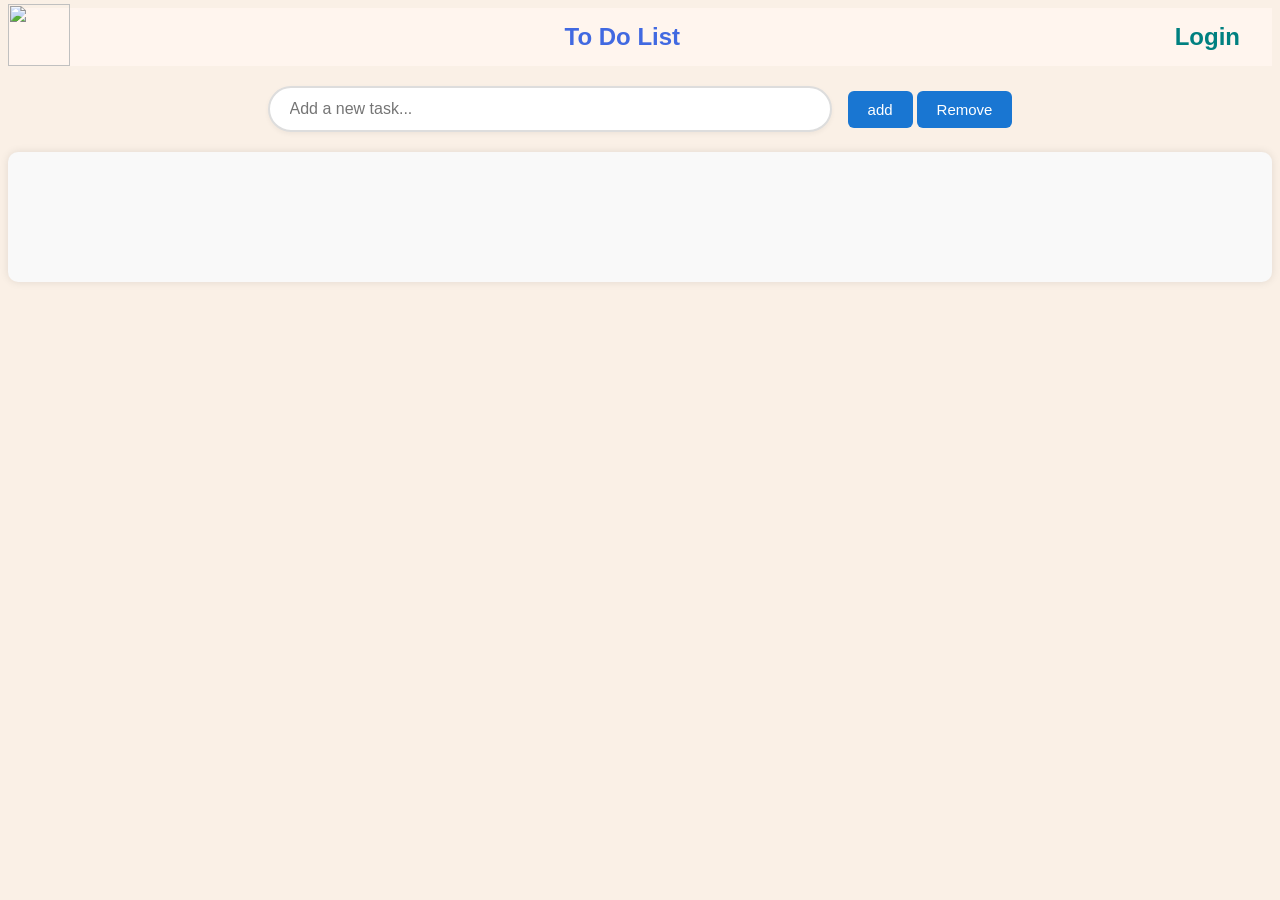
==== index.html @ 0b266ed0 "Add files via upload" ====
<!DOCTYPE html>
<html lang="en">
<head>
    <meta charset="UTF-8">
    <meta name="viewport" content="width=device-width, initial-scale=1.0">
    <title>TO DO List</title>
    <link rel="stylesheet" href="style.css">
</head>
<body>
    <section class = "header-section">
        <div class ="left-logo"><img src="public/Todo-removebg-preview.png" class="img"></div>
        <div class="middle">To Do List</div>
        <div class="last"><a href="login.html" class="last">Login</a></div>
    </section>
    <section class="hero-section">
        <div class="todo-input-container">
            <input type="text" class="todo-input" placeholder="Add a new task..." id="todo-input">
            <div><button onclick="add()">add</button>
                <button onclick="remove()">Remove</button></div>
        </div>
        <div class="display" id="display"></div>

    </section>
    
    <script src="script.js"></script>
</body>
</html>
---- style.css ----
body{
    margin: 0px;
    padding: 8px;
    background-color: #faf0e6;
    cursor: url('/whitearrow-removebg-preview.png'), auto;
}
.header-section{
    display: flex;
    background-color: 	#fff5ee;
    width:100%;
    height:58px;
    justify-content: space-between;
    align-items: center;
}
.img{
    width:62px;
    height:62px;
}
.middle{
    color:	#4169e1;
    font-size:24px;
    font-family: sans-serif;
    font-weight: 550;

}
.last{
    color:		#008080;
    font-size:24px;
    font-family: sans-serif;
    font-weight: 550;
    padding-right:16px;
    text-decoration: none;
}
.todo-input-container {
    display: flex;
    justify-content: center;
    margin: 20px;
    align-items: center;
    gap:16px
  }
  
  .todo-input {
    padding: 12px 20px;
    width: 100%;
    max-width: 520px;
    font-size: 16px;
    border: 2px solid #ddd;
    border-radius: 25px;
    outline: none;
    transition: border-color 0.3s, box-shadow 0.3s;
    box-shadow: 0 2px 5px rgba(0, 0, 0, 0.05);
  }
  
  .todo-input:focus {
    border-color: #007bff;
    box-shadow: 0 0 8px rgba(0, 123, 255, 0.3);
  }



  /* Style for the display area */
.display {
    background-color: #f9f9f9;
    padding: 15px;
    margin-top: 20px;
    border-radius: 10px;
    min-height: 100px;
    box-shadow: 0 0 8px rgba(0, 0, 0, 0.1);
    font-family: 'Segoe UI', sans-serif;
    font-size: 16px;
    color: #333;
  }
  


  button {
    padding: 10px 20px;
    background-color: #1976d2;
    color: white;
    border: none;
    border-radius: 6px;
    cursor: pointer;
    font-size: 15px;
  }
  
  button:hover {
    background-color: #1565c0;
    box-shadow: 0px 2px 20px  #1565c0;
  }
  

@media screen and (max-width:720px) {
  .todo-input-container{
    flex-direction: column;
  }
}
@media screen and (max-width:520px) {
  .middle{
    display: none;
  }
}



.login-container {
  width: 100%;
  height: 100vh;
  display: flex;
  align-items: center;
  justify-content: center;
}

.login-box {
  background: white;
  padding: 40px;
  border-radius: 10px;
  box-shadow: 0 0 10px rgba(0,0,0,0.1);
  width: 300px;
}

.login-box h2 {
  text-align: center;
  margin-bottom: 30px;
}

.login-box input[type="text"],
.login-box input[type="password"] {
  width: 100%;
  padding: 12px;
  margin: 10px 0;
  border: 1px solid #ccc;
  border-radius: 6px;
}

.login-box input[type="submit"] {
  width: 100%;
  padding: 12px;
  background-color: #007bff;
  color: white;
  border: none;
  border-radius: 6px;
  cursor: pointer;
  font-weight: bold;
  margin-top:16px;
}

.login-box input[type="submit"]:hover {
  background-color: #0056b3;
}
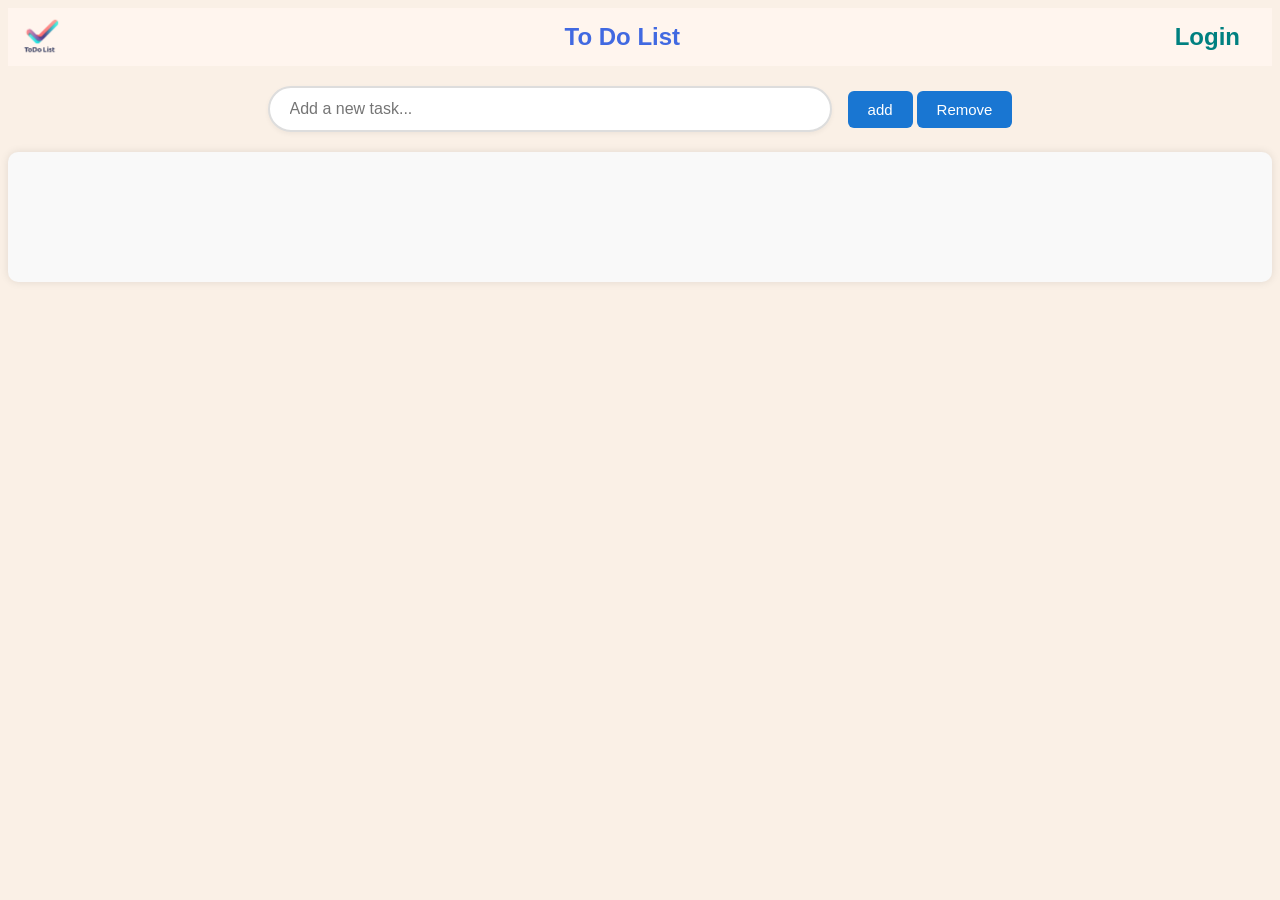
==== commit 49e14db7: "Update index.html" ====
--- a/index.html
+++ b/index.html
@@ -8,7 +8,7 @@
 </head>
 <body>
     <section class = "header-section">
-        <div class ="left-logo"><img src="public/Todo-removebg-preview.png" class="img"></div>
+        <div class ="left-logo"><img src="Todo-removebg-preview.png" class="img"></div>
         <div class="middle">To Do List</div>
         <div class="last"><a href="login.html" class="last">Login</a></div>
     </section>
@@ -24,4 +24,4 @@
     
     <script src="script.js"></script>
 </body>
-</html>+</html>
